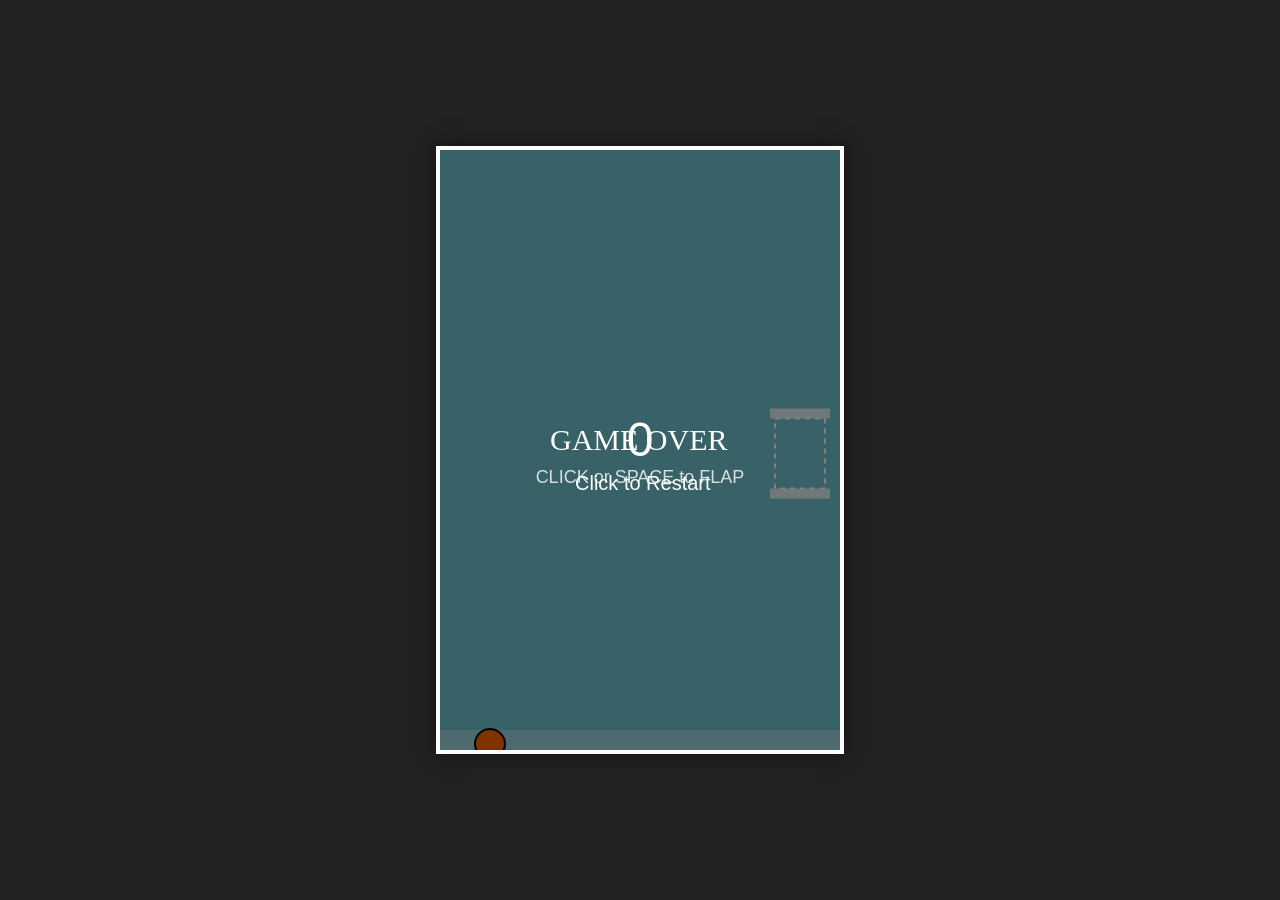
==== Flappydunkgame.html @ bed68885 "Add files via upload" ====
<!DOCTYPE html>
<html lang="en">
<head>
    <meta charset="UTF-8">
    <title>Flappy Dunk Clone</title>
    <style>
        body {
            margin: 0;
            overflow: hidden;
            background-color: #222;
            font-family: 'Arial Black', sans-serif;
            display: flex;
            justify-content: center;
            align-items: center;
            height: 100vh;
        }

        canvas {
            background-color: #70c5ce; /* Classic sky blue */
            border: 4px solid #fff;
            box-shadow: 0 0 20px rgba(0,0,0,0.5);
            display: block;
        }

        #ui {
            position: absolute;
            color: white;
            text-align: center;
            pointer-events: none;
            user-select: none;
        }

        .score { font-size: 48px; top: 20px; }
        .hint { bottom: 20px; font-size: 18px; opacity: 0.8; }
    </style>
</head>
<body>

    <div id="ui">
        <div class="score" id="scoreVal">0</div>
        <div class="hint">CLICK or SPACE to FLAP</div>
    </div>
    
    <canvas id="gameCanvas"></canvas>

<script>
    const canvas = document.getElementById('gameCanvas');
    const ctx = canvas.getContext('2d');
    const scoreElement = document.getElementById('scoreVal');

    // Canvas size
    canvas.width = 400;
    canvas.height = 600;

    // Game Constants
    const gravity = 0.25;
    const flapStrength = -6;
    const hoopSpeed = 2.5;

    // Game Variables
    let ball = { x: 50, y: 300, v: 0, radius: 15 };
    let hoops = [];
    let score = 0;
    let gameActive = true;
    let frameCount = 0;

    function createHoop() {
        const gapY = Math.random() * (canvas.height - 200) + 100;
        hoops.push({
            x: canvas.width + 50,
            y: gapY,
            width: 60,
            passed: false
        });
    }

    function resetGame() {
        ball = { x: 50, y: 300, v: 0, radius: 15 };
        hoops = [];
        score = 0;
        scoreElement.innerText = score;
        gameActive = true;
        frameCount = 0;
    }

    function drawBall() {
        ctx.beginPath();
        ctx.arc(ball.x, ball.y, ball.radius, 0, Math.PI * 2);
        ctx.fillStyle = "#ff6600"; // Basketball orange
        ctx.fill();
        ctx.strokeStyle = "#000";
        ctx.lineWidth = 2;
        ctx.stroke();
        ctx.closePath();
    }

    function drawHoops() {
        hoops.forEach(hoop => {
            ctx.fillStyle = "rgba(255, 255, 255, 0.8)";
            // Top rim
            ctx.fillRect(hoop.x, hoop.y - 40, hoop.width, 10);
            // Bottom rim
            ctx.fillRect(hoop.x, hoop.y + 40, hoop.width, 10);
            
            // The "Net"
            ctx.strokeStyle = "white";
            ctx.setLineDash([5, 5]);
            ctx.strokeRect(hoop.x + 5, hoop.y - 30, hoop.width - 10, 70);
            ctx.setLineDash([]);
        });
    }

    function update() {
        if (!gameActive) return;

        // Ball physics
        ball.v += gravity;
        ball.y += ball.v;

        // Ground/Ceiling collision
        if (ball.y + ball.radius > canvas.height || ball.y - ball.radius < 0) {
            gameActive = false;
        }

        // Hoop logic
        if (frameCount % 100 === 0) createHoop();

        hoops.forEach((hoop, index) => {
            hoop.x -= hoopSpeed;

            // Collision Check (Score)
            if (!hoop.passed && ball.x > hoop.x + hoop.width/2) {
                // If ball is within the vertical gap of the hoop
                if (ball.y > hoop.y - 40 && ball.y < hoop.y + 40) {
                    score++;
                    scoreElement.innerText = score;
                    hoop.passed = true;
                } else {
                    gameActive = false; // Hit the rim
                }
            }

            // Remove old hoops
            if (hoop.x < -100) hoops.splice(index, 1);
        });

        frameCount++;
    }

    function draw() {
        ctx.clearRect(0, 0, canvas.width, canvas.height);
        
        // Draw decorative clouds/background stuff
        ctx.fillStyle = "white";
        ctx.globalAlpha = 0.3;
        ctx.fillRect(0, canvas.height - 20, canvas.width, 20);
        ctx.globalAlpha = 1.0;

        drawHoops();
        drawBall();

        if (!gameActive) {
            ctx.fillStyle = "rgba(0,0,0,0.5)";
            ctx.fillRect(0,0,canvas.width, canvas.height);
            ctx.fillStyle = "white";
            ctx.font = "30px Arial Black";
            ctx.fillText("GAME OVER", canvas.width/2 - 90, canvas.height/2);
            ctx.font = "20px Arial";
            ctx.fillText("Click to Restart", canvas.width/2 - 65, canvas.height/2 + 40);
        }
    }

    function loop() {
        update();
        draw();
        requestAnimationFrame(loop);
    }

    // Input Handling
    function handleAction() {
        if (gameActive) {
            ball.v = flapStrength;
        } else {
            resetGame();
        }
    }

    window.addEventListener('keydown', (e) => { if (e.code === 'Space') handleAction(); });
    canvas.addEventListener('mousedown', handleAction);

    loop();
</script>
</body>
</html>
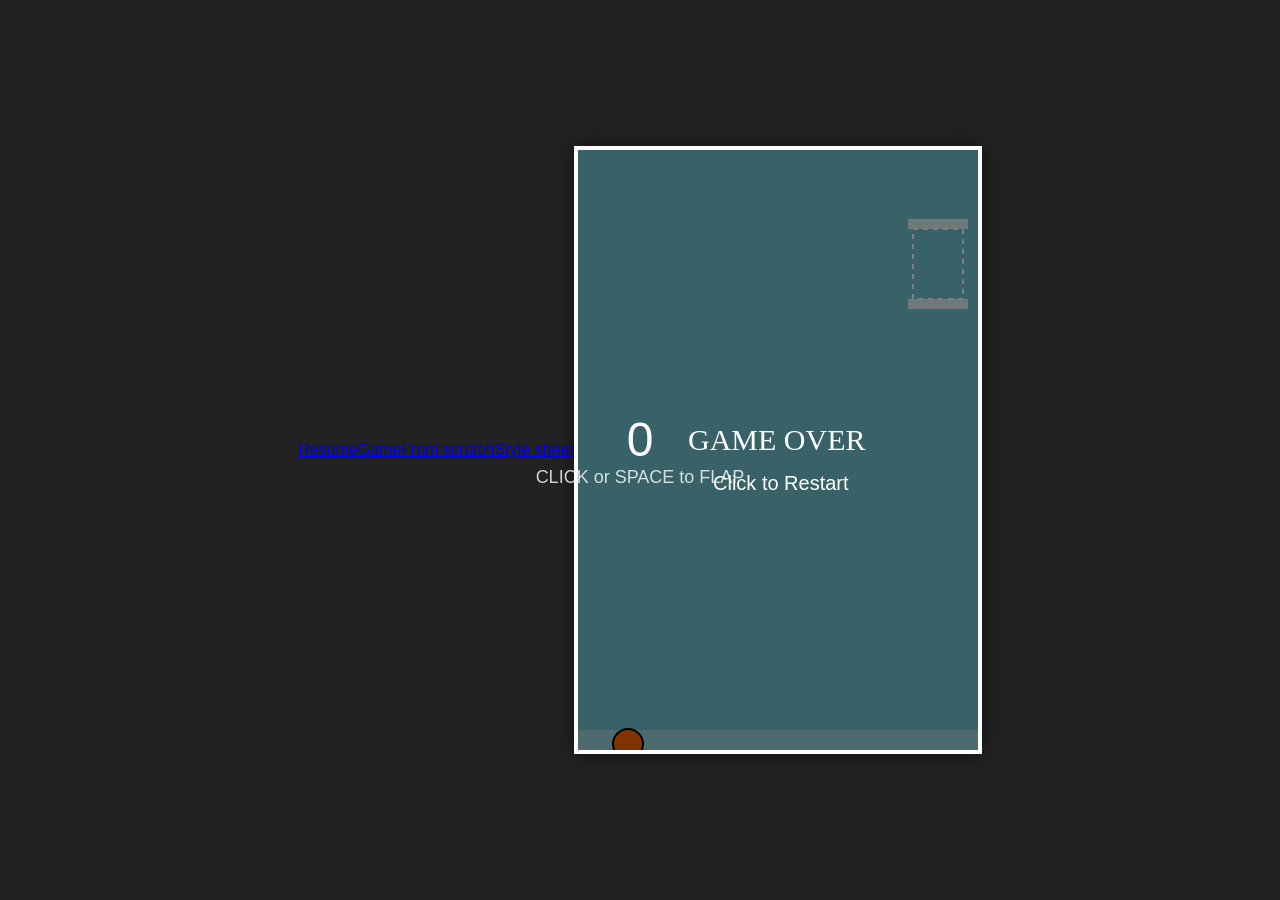
==== commit b6158148: "Add files via upload" ====
--- a/Flappydunkgame.html
+++ b/Flappydunkgame.html
@@ -35,6 +35,10 @@
     </style>
 </head>
 <body>
+<a href="resume.html">Resume</a>
+    <a href="Flappydunkgame.html">Game</a>
+    <a href="white_chicks_about_fixed_video.html">From scratch</a>
+    <a href="White chicks.css">Style sheet</a>
 
     <div id="ui">
         <div class="score" id="scoreVal">0</div>
